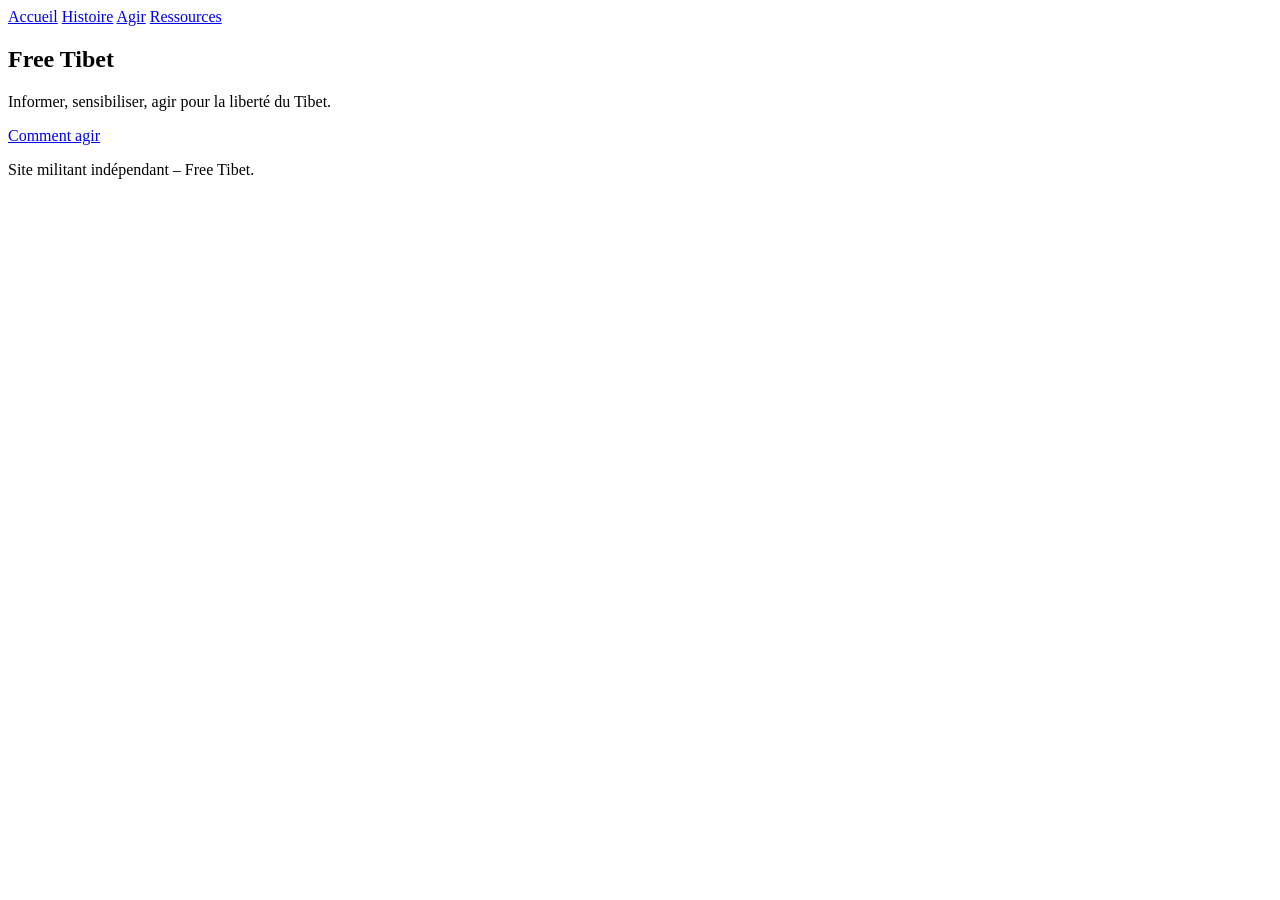
==== index.html @ eb521ff9 "Create index.html" ====
<!DOCTYPE html>
<html lang="fr">
<head>
  <meta charset="utf-8" />
  <meta name="viewport" content="width=device-width, initial-scale=1" />
  <title>Free Tibet</title>
  <link rel="stylesheet" href="css/main.css" />
</head>
<body>
  <header>
    <nav>
      <a href="index.html">Accueil</a>
      <a href="about.html">Histoire</a>
      <a href="actions.html">Agir</a>
      <a href="resources.html">Ressources</a>
    </nav>
  </header>

  <main>
    <section class="hero">
      <h1>Free Tibet</h1>
      <p>Informer, sensibiliser, agir pour la liberté du Tibet.</p>
      <a class="cta" href="actions.html">Comment agir</a>
    </section>
  </main>

  <footer>
    <p>Site militant indépendant – Free Tibet.</p>
  </footer>
</body>
</html>
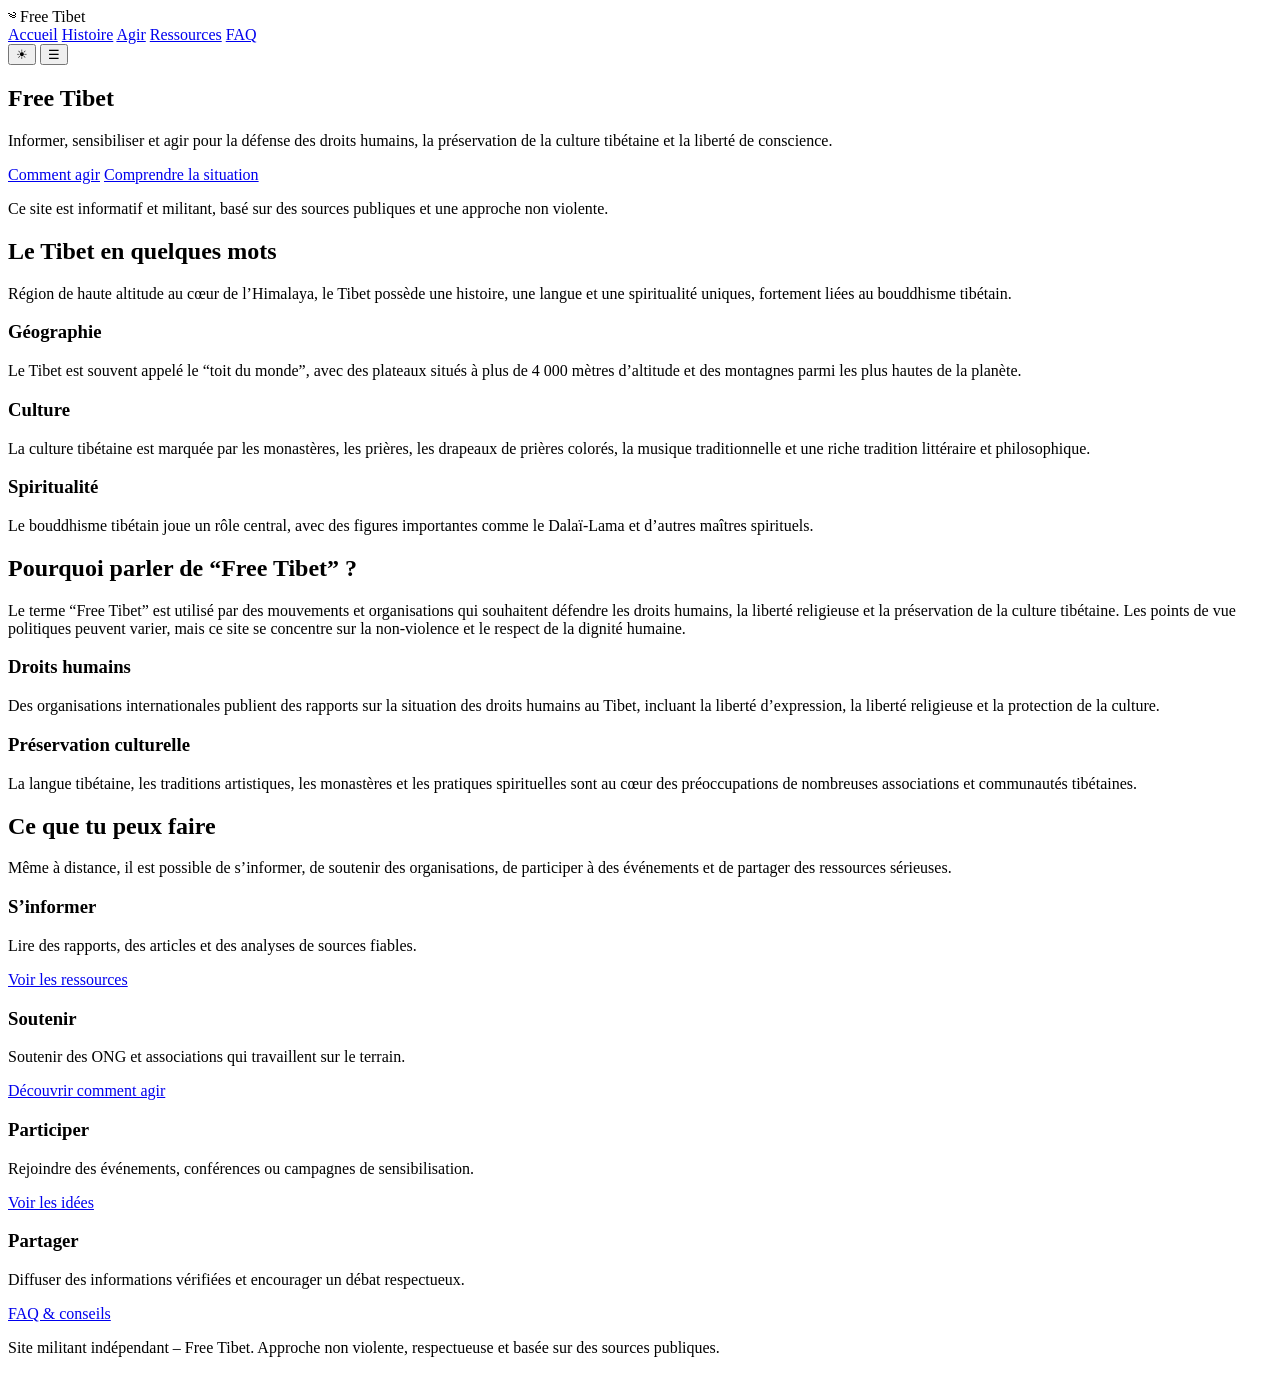
==== commit b6c80ea0: "Update index.html" ====
--- a/index.html
+++ b/index.html
@@ -3,29 +3,158 @@
 <head>
   <meta charset="utf-8" />
   <meta name="viewport" content="width=device-width, initial-scale=1" />
-  <title>Free Tibet</title>
-  <link rel="stylesheet" href="css/main.css" />
+  <title>Free Tibet – Accueil</title>
+  <link rel="stylesheet" href="css/style.css" />
 </head>
 <body>
-  <header>
-    <nav>
-      <a href="index.html">Accueil</a>
-      <a href="about.html">Histoire</a>
-      <a href="actions.html">Agir</a>
-      <a href="resources.html">Ressources</a>
-    </nav>
+  <header class="site-header">
+    <div class="header-inner">
+      <div class="logo">
+        <span class="logo-mark">༄</span>
+        <span class="logo-text">Free Tibet</span>
+      </div>
+      <nav class="nav">
+        <a href="index.html" class="active">Accueil</a>
+        <a href="about.html">Histoire</a>
+        <a href="actions.html">Agir</a>
+        <a href="resources.html">Ressources</a>
+        <a href="faq.html">FAQ</a>
+      </nav>
+      <button id="themeToggle" class="theme-toggle" aria-label="Changer de thème">☀︎</button>
+      <button class="nav-toggle" id="navToggle" aria-label="Menu">
+        ☰
+      </button>
+    </div>
   </header>
 
   <main>
     <section class="hero">
-      <h1>Free Tibet</h1>
-      <p>Informer, sensibiliser, agir pour la liberté du Tibet.</p>
-      <a class="cta" href="actions.html">Comment agir</a>
+      <div class="hero-bg"></div>
+      <div class="hero-content">
+        <h1>Free Tibet</h1>
+        <p>
+          Informer, sensibiliser et agir pour la défense des droits humains,
+          la préservation de la culture tibétaine et la liberté de conscience.
+        </p>
+        <div class="hero-actions">
+          <a href="actions.html" class="btn primary">Comment agir</a>
+          <a href="about.html" class="btn ghost">Comprendre la situation</a>
+        </div>
+        <p class="hero-note">
+          Ce site est informatif et militant, basé sur des sources publiques
+          et une approche non violente.
+        </p>
+      </div>
+    </section>
+
+    <section class="section">
+      <div class="section-header">
+        <h2>Le Tibet en quelques mots</h2>
+        <p>
+          Région de haute altitude au cœur de l’Himalaya, le Tibet possède une
+          histoire, une langue et une spiritualité uniques, fortement liées au
+          bouddhisme tibétain.
+        </p>
+      </div>
+      <div class="grid-3">
+        <article class="card">
+          <h3>Géographie</h3>
+          <p>
+            Le Tibet est souvent appelé le “toit du monde”, avec des plateaux
+            situés à plus de 4 000 mètres d’altitude et des montagnes parmi les
+            plus hautes de la planète.
+          </p>
+        </article>
+        <article class="card">
+          <h3>Culture</h3>
+          <p>
+            La culture tibétaine est marquée par les monastères, les prières,
+            les drapeaux de prières colorés, la musique traditionnelle et une
+            riche tradition littéraire et philosophique.
+          </p>
+        </article>
+        <article class="card">
+          <h3>Spiritualité</h3>
+          <p>
+            Le bouddhisme tibétain joue un rôle central, avec des figures
+            importantes comme le Dalaï-Lama et d’autres maîtres spirituels.
+          </p>
+        </article>
+      </div>
+    </section>
+
+    <section class="section alt">
+      <div class="section-header">
+        <h2>Pourquoi parler de “Free Tibet” ?</h2>
+        <p>
+          Le terme “Free Tibet” est utilisé par des mouvements et organisations
+          qui souhaitent défendre les droits humains, la liberté religieuse et
+          la préservation de la culture tibétaine. Les points de vue politiques
+          peuvent varier, mais ce site se concentre sur la non-violence et le
+          respect de la dignité humaine.
+        </p>
+      </div>
+      <div class="grid-2">
+        <article class="card">
+          <h3>Droits humains</h3>
+          <p>
+            Des organisations internationales publient des rapports sur la
+            situation des droits humains au Tibet, incluant la liberté
+            d’expression, la liberté religieuse et la protection de la culture.
+          </p>
+        </article>
+        <article class="card">
+          <h3>Préservation culturelle</h3>
+          <p>
+            La langue tibétaine, les traditions artistiques, les monastères et
+            les pratiques spirituelles sont au cœur des préoccupations de
+            nombreuses associations et communautés tibétaines.
+          </p>
+        </article>
+      </div>
+    </section>
+
+    <section class="section">
+      <div class="section-header">
+        <h2>Ce que tu peux faire</h2>
+        <p>
+          Même à distance, il est possible de s’informer, de soutenir des
+          organisations, de participer à des événements et de partager des
+          ressources sérieuses.
+        </p>
+      </div>
+      <div class="grid-4">
+        <article class="card small">
+          <h3>S’informer</h3>
+          <p>Lire des rapports, des articles et des analyses de sources fiables.</p>
+          <a href="resources.html" class="link">Voir les ressources</a>
+        </article>
+        <article class="card small">
+          <h3>Soutenir</h3>
+          <p>Soutenir des ONG et associations qui travaillent sur le terrain.</p>
+          <a href="actions.html" class="link">Découvrir comment agir</a>
+        </article>
+        <article class="card small">
+          <h3>Participer</h3>
+          <p>Rejoindre des événements, conférences ou campagnes de sensibilisation.</p>
+          <a href="actions.html#evenements" class="link">Voir les idées</a>
+        </article>
+        <article class="card small">
+          <h3>Partager</h3>
+          <p>Diffuser des informations vérifiées et encourager un débat respectueux.</p>
+          <a href="faq.html" class="link">FAQ & conseils</a>
+        </article>
+      </div>
     </section>
   </main>
 
-  <footer>
-    <p>Site militant indépendant – Free Tibet.</p>
+  <footer class="site-footer">
+    <p>
+      Site militant indépendant – Free Tibet.  
+      Approche non violente, respectueuse et basée sur des sources publiques.
+    </p>
   </footer>
+
+  <script src="js/main.js"></script>
 </body>
 </html>
